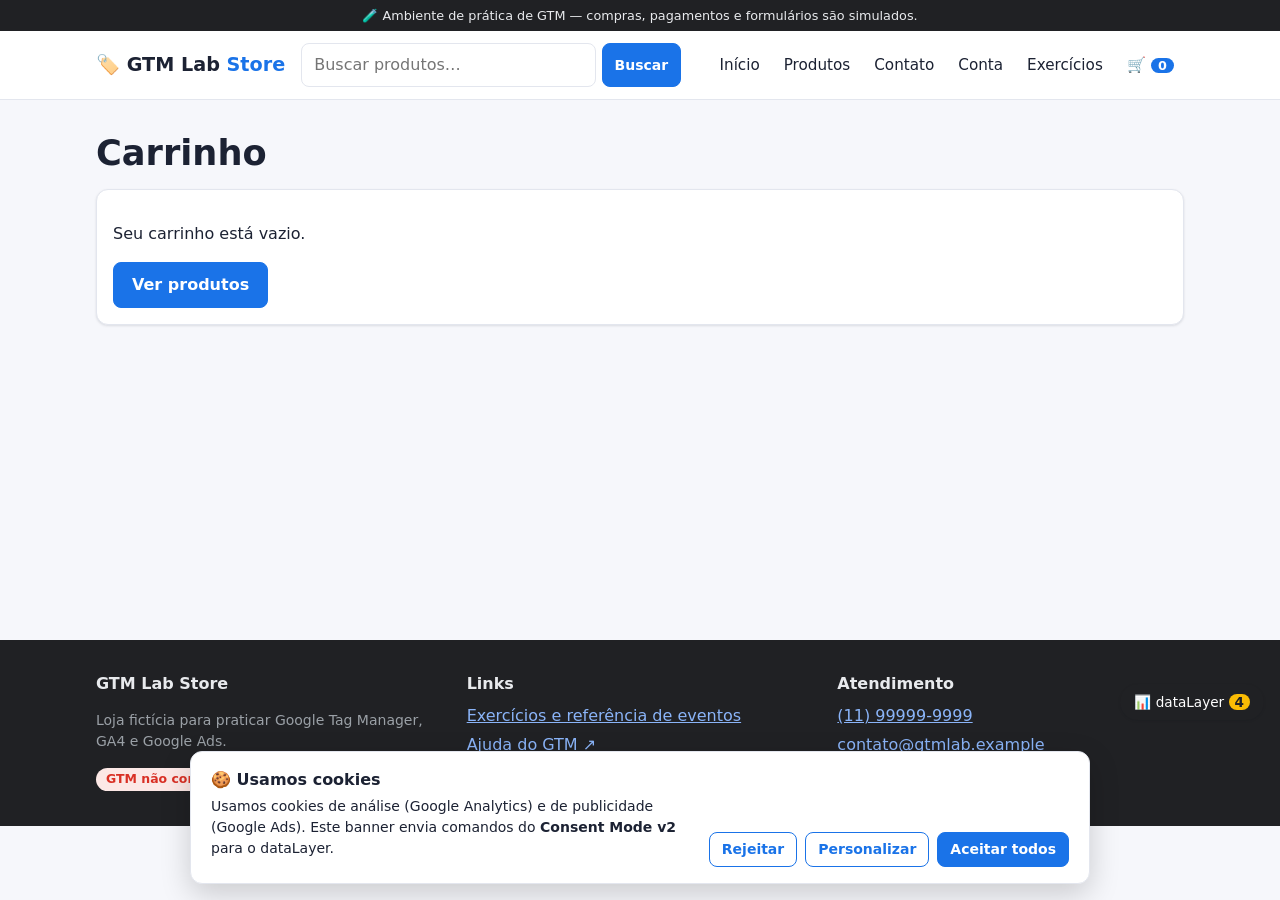
==== carrinho.html @ 26dfab69 "feat: cria projeto modelo para praticar gtm" ====
<!doctype html>
<html lang="pt-BR">
<head>
  <meta charset="utf-8">
  <meta name="viewport" content="width=device-width, initial-scale=1">
  <title>Carrinho | GTM Lab Store</title>
  <link rel="stylesheet" href="assets/css/style.css">
  <script>window.PAGE_TYPE = 'cart';</script>
  <script src="assets/js/config.js"></script>
  <script src="assets/js/tracking-init.js"></script>
</head>
<body>
  <div id="site-header"></div>

  <main class="container">
    <h1>Carrinho</h1>
    <div id="cart"></div>
  </main>

  <div id="site-footer"></div>
  <script src="assets/js/products.js"></script>
  <script src="assets/js/app.js"></script>
  <script src="assets/js/pages/carrinho.js"></script>
</body>
</html>
---- assets/css/style.css ----
:root {
  --bg: #f6f7fb;
  --surface: #ffffff;
  --text: #1c2233;
  --muted: #667085;
  --border: #e3e6ee;
  --primary: #1a73e8;
  --primary-dark: #1557b0;
  --accent: #fbbc04;
  --ok: #188038;
  --danger: #d93025;
  --radius: 12px;
  --shadow: 0 1px 3px rgba(16, 24, 40, .08), 0 1px 2px rgba(16, 24, 40, .04);
}

* { box-sizing: border-box; }
html { scroll-behavior: smooth; }
body {
  margin: 0;
  font-family: system-ui, -apple-system, "Segoe UI", Roboto, sans-serif;
  background: var(--bg);
  color: var(--text);
  line-height: 1.5;
}
a { color: var(--primary); }
h1, h2, h3 { line-height: 1.25; }
h1 { font-size: clamp(1.6rem, 3vw, 2.2rem); margin: .2em 0 .4em; }
img, iframe { max-width: 100%; }
.container { width: 100%; max-width: 1120px; margin: 0 auto; padding: 0 16px; }
main.container { padding-top: 24px; padding-bottom: 48px; min-height: 60vh; }
.muted { color: var(--muted); }
.small { font-size: .875rem; }
.plain { list-style: none; padding: 0; margin: .5em 0; }
.plain li { margin: .3em 0; }
.grid { display: grid; gap: 16px; }
.grid-2 { grid-template-columns: repeat(auto-fit, minmax(300px, 1fr)); }
.products { grid-template-columns: repeat(auto-fill, minmax(220px, 1fr)); }
.section { margin: 40px 0; }
.row { display: flex; gap: 12px; align-items: center; flex-wrap: wrap; }
.spacer { flex: 1; }

/* Header */
.topbar { background: #202124; color: #e8eaed; font-size: .8rem; text-align: center; padding: 6px 16px; }
.site-header { background: var(--surface); border-bottom: 1px solid var(--border); position: sticky; top: 0; z-index: 20; }
.header-inner { display: flex; align-items: center; gap: 16px; padding-top: 12px; padding-bottom: 12px; flex-wrap: wrap; }
.logo { font-weight: 800; font-size: 1.2rem; text-decoration: none; color: var(--text); white-space: nowrap; }
.logo span { color: var(--primary); }
.search { display: flex; gap: 6px; flex: 1; min-width: 200px; max-width: 380px; }
.search input { flex: 1; }
.nav { display: flex; gap: 4px; flex-wrap: wrap; margin-left: auto; }
.nav a { text-decoration: none; color: var(--text); padding: 6px 10px; border-radius: 8px; font-size: .95rem; }
.nav a:hover, .nav a.active { background: #e8f0fe; color: var(--primary-dark); }
.cart-link { font-weight: 600; }
#cart-count { background: var(--primary); color: #fff; border-radius: 99px; padding: 0 7px; font-size: .8rem; }

/* Footer */
.site-footer { background: #202124; color: #e8eaed; padding: 32px 0; }
.site-footer a { color: #8ab4f8; }
.site-footer .muted { color: #9aa0a6; }
.footer-inner { display: grid; gap: 24px; grid-template-columns: repeat(auto-fit, minmax(220px, 1fr)); }

/* Componentes */
.card { background: var(--surface); border: 1px solid var(--border); border-radius: var(--radius); box-shadow: var(--shadow); padding: 16px; }
.btn {
  display: inline-flex; align-items: center; justify-content: center; gap: 6px;
  background: var(--primary); color: #fff; border: 1px solid var(--primary);
  border-radius: 8px; padding: 10px 18px; font: inherit; font-weight: 600;
  cursor: pointer; text-decoration: none;
}
.btn:hover { background: var(--primary-dark); border-color: var(--primary-dark); }
.btn-sm { padding: 6px 12px; font-size: .875rem; }
.btn-outline { background: transparent; color: var(--primary); }
.btn-outline:hover { background: #e8f0fe; color: var(--primary-dark); }
.btn-accent { background: var(--accent); border-color: var(--accent); color: #202124; }
.btn-accent:hover { background: #f9ab00; border-color: #f9ab00; }
.btn-danger { background: transparent; color: var(--danger); border-color: transparent; }
.btn-danger:hover { background: #fce8e6; border-color: transparent; }
.btn[disabled] { opacity: .5; cursor: not-allowed; }
.badge { display: inline-block; padding: 2px 10px; border-radius: 99px; font-size: .78rem; font-weight: 600; }
.badge-ok { background: #e6f4ea; color: var(--ok); }
.badge-off { background: #fce8e6; color: var(--danger); }
.badge-info { background: #e8f0fe; color: var(--primary-dark); }

input, select, textarea {
  font: inherit; padding: 9px 12px; border: 1px solid var(--border); border-radius: 8px;
  background: #fff; color: var(--text); width: 100%;
}
input[type=checkbox], input[type=radio] { width: auto; }
input:focus, select:focus, textarea:focus { outline: 2px solid #aecbfa; border-color: var(--primary); }
label { display: block; font-weight: 500; font-size: .92rem; }
.form { display: grid; gap: 14px; }
.form-row { display: grid; gap: 12px; grid-template-columns: repeat(auto-fit, minmax(180px, 1fr)); }
.form label > input, .form label > select, .form label > textarea { margin-top: 4px; }
.choice { display: flex; gap: 10px; align-items: center; padding: 10px 12px; border: 1px solid var(--border); border-radius: 8px; cursor: pointer; font-weight: 400; }
.choice:has(input:checked) { border-color: var(--primary); background: #e8f0fe; }
.alert { padding: 12px 16px; border-radius: 8px; background: #e6f4ea; color: #0d652d; border: 1px solid #ceead6; }
.alert-info { background: #e8f0fe; color: var(--primary-dark); border-color: #d2e3fc; }
.alert-warn { background: #fef7e0; color: #7a5800; border-color: #feefc3; }

/* Hero / promo */
.hero {
  border-radius: 16px; padding: 40px 32px; color: #fff; display: flex; gap: 24px; align-items: center; flex-wrap: wrap;
  background: linear-gradient(120deg, #1a73e8, #6c3ce1);
}
.hero h1 { color: #fff; }
.hero p { max-width: 520px; opacity: .95; }
.hero-emoji { font-size: 5rem; margin-left: auto; }
.promo {
  display: flex; align-items: center; gap: 16px; padding: 20px 24px; border-radius: var(--radius);
  background: #fef7e0; border: 1px dashed #f9ab00; flex-wrap: wrap;
}

/* Produtos */
.product-card { display: flex; flex-direction: column; gap: 10px; padding: 12px; }
.card-link { text-decoration: none; color: inherit; }
.product-thumb {
  aspect-ratio: 4/3; border-radius: 10px; display: grid; place-items: center; font-size: 4rem;
  background: linear-gradient(135deg, #e8f0fe, #fce8f3);
}
.product-info h3 { margin: 2px 0 6px; font-size: 1rem; }
.price { color: var(--text); font-size: 1.1rem; }
.product-detail { display: grid; gap: 32px; grid-template-columns: repeat(auto-fit, minmax(300px, 1fr)); align-items: start; }
.product-detail .product-thumb { font-size: 9rem; }
.qty { display: inline-flex; align-items: center; border: 1px solid var(--border); border-radius: 8px; overflow: hidden; }
.qty button { border: 0; background: #f1f3f4; padding: 6px 12px; cursor: pointer; font: inherit; }
.qty input { width: 52px; border: 0; text-align: center; border-radius: 0; padding: 6px; }
.chips { display: flex; gap: 8px; flex-wrap: wrap; }
.chip { border: 1px solid var(--border); background: #fff; border-radius: 99px; padding: 6px 14px; cursor: pointer; font: inherit; font-size: .9rem; }
.chip.active { background: var(--primary); color: #fff; border-color: var(--primary); }

/* Carrinho / checkout */
.cart-line { display: grid; grid-template-columns: 64px 1fr auto auto; gap: 12px; align-items: center; padding: 12px 0; border-bottom: 1px solid var(--border); }
.cart-line .product-thumb { font-size: 2rem; aspect-ratio: 1; }
.summary { position: sticky; top: 90px; }
.summary-row { display: flex; justify-content: space-between; margin: 6px 0; }
.summary-total { font-size: 1.2rem; font-weight: 700; border-top: 1px solid var(--border); padding-top: 10px; margin-top: 10px; }
.layout-cart { display: grid; gap: 24px; grid-template-columns: minmax(0, 2fr) minmax(260px, 1fr); align-items: start; }
.steps { display: flex; gap: 8px; margin-bottom: 16px; flex-wrap: wrap; }
.step { padding: 4px 12px; border-radius: 99px; background: #f1f3f4; font-size: .85rem; color: var(--muted); }
.step.active { background: var(--primary); color: #fff; }
.step.done { background: #e6f4ea; color: var(--ok); }

/* FAQ / tabelas */
details.faq { background: var(--surface); border: 1px solid var(--border); border-radius: 8px; padding: 12px 16px; margin: 8px 0; }
details.faq summary { cursor: pointer; font-weight: 600; }
.table-wrap { overflow-x: auto; }
table { width: 100%; border-collapse: collapse; font-size: .9rem; background: var(--surface); }
th, td { text-align: left; padding: 8px 10px; border-bottom: 1px solid var(--border); vertical-align: top; }
th { background: #f1f3f4; }
code { background: #f1f3f4; padding: 1px 5px; border-radius: 4px; font-size: .88em; }
pre { white-space: pre-wrap; word-break: break-word; }

/* Exercícios */
.exercise { display: flex; gap: 12px; align-items: flex-start; padding: 12px 0; border-bottom: 1px solid var(--border); }
.exercise input { margin-top: 5px; }
.exercise.done h4 { text-decoration: line-through; color: var(--muted); }
.exercise h4 { margin: 0 0 4px; }
.exercise p { margin: 0; }
.progress { height: 8px; background: #e3e6ee; border-radius: 99px; overflow: hidden; }
.progress > div { height: 100%; background: var(--ok); transition: width .3s; }

/* Toast */
.toast {
  position: fixed; left: 50%; bottom: 24px; transform: translate(-50%, 20px); opacity: 0;
  background: #202124; color: #fff; padding: 10px 18px; border-radius: 8px; z-index: 60;
  transition: all .25s; max-width: calc(100% - 32px);
}
.toast.show { opacity: 1; transform: translate(-50%, 0); }

/* Consentimento */
.consent-banner { position: fixed; left: 16px; right: 16px; bottom: 16px; z-index: 50; }
.consent-inner {
  max-width: 900px; margin: 0 auto; background: var(--surface); border: 1px solid var(--border);
  border-radius: var(--radius); box-shadow: 0 10px 30px rgba(0, 0, 0, .18); padding: 16px 20px;
  display: flex; gap: 16px; align-items: flex-end; flex-wrap: wrap;
}
.consent-inner > div:first-child { flex: 1; min-width: 240px; }
.consent-inner p { margin: 4px 0 8px; }
.consent-details label { font-weight: 400; font-size: .9rem; margin: 4px 0; }
.consent-actions { display: flex; gap: 8px; flex-wrap: wrap; }

/* Painel dataLayer */
.dl-debug { position: fixed; right: 16px; bottom: 16px; z-index: 40; display: flex; flex-direction: column; align-items: flex-end; gap: 8px; }
.dl-toggle { background: #202124; color: #fff; border: 0; border-radius: 99px; padding: 8px 14px; cursor: pointer; font: inherit; font-size: .85rem; box-shadow: var(--shadow); }
.dl-count { background: var(--accent); color: #202124; border-radius: 99px; padding: 0 6px; font-weight: 700; }
.dl-panel { display: none; width: min(420px, calc(100vw - 32px)); max-height: 60vh; overflow: auto; background: #1e1e1e; color: #d4d4d4; border-radius: 10px; font-size: .8rem; box-shadow: 0 10px 30px rgba(0, 0, 0, .3); }
.dl-debug.open .dl-panel { display: block; }
.dl-debug { order: 0; }
.dl-panel { order: -1; }
.dl-head { position: sticky; top: 0; background: #2d2d2d; padding: 8px 12px; display: flex; gap: 10px; align-items: center; flex-wrap: wrap; }
.dl-head label { margin-left: auto; font-weight: 400; color: #ccc; }
.dl-head .muted { color: #999; }
.dl-list { list-style: none; margin: 0; padding: 0; }
.dl-list li { border-bottom: 1px solid #333; }
.dl-list summary { padding: 6px 12px; cursor: pointer; font-family: ui-monospace, Menlo, monospace; color: #9cdcfe; }
.dl-list pre { margin: 0; padding: 8px 12px; background: #161616; color: #ce9178; font-size: .75rem; }
.dl-idx { color: #888; }
.hide-gtm .is-gtm { display: none; }
body:has(.consent-banner) .dl-debug { bottom: 180px; }

@media (max-width: 760px) {
  .layout-cart { grid-template-columns: 1fr; }
  .summary { position: static; }
  .hero { padding: 28px 20px; }
  .hero-emoji { display: none; }
  .nav { margin-left: 0; }
  .cart-line { grid-template-columns: 48px 1fr; }
  .site-header { position: static; }
}
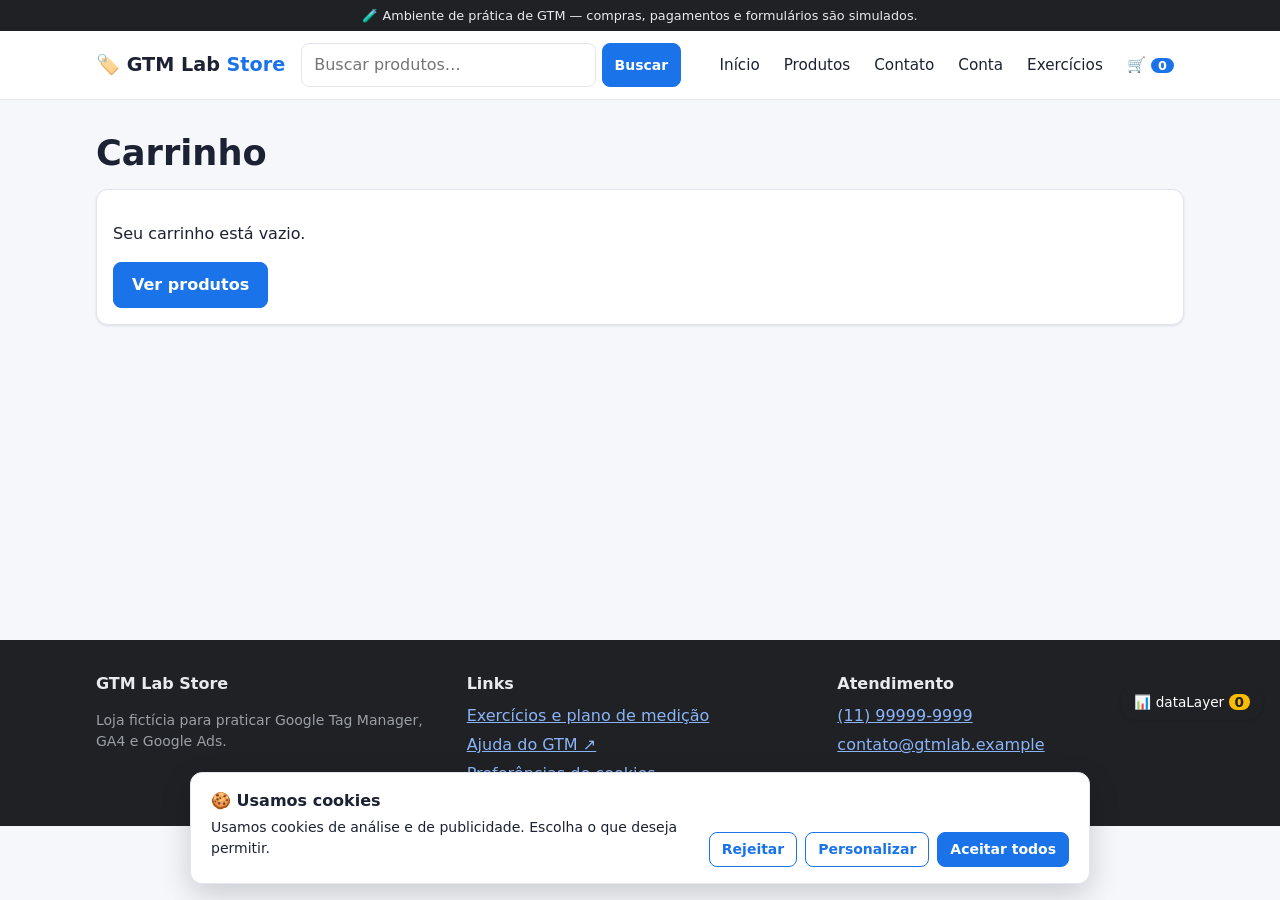
==== commit cb47aff8: "fix: limpa projeto" ====
--- a/carrinho.html
+++ b/carrinho.html
@@ -6,10 +6,10 @@
   <title>Carrinho | GTM Lab Store</title>
   <link rel="stylesheet" href="assets/css/style.css">
   <script>window.PAGE_TYPE = 'cart';</script>
-  <script src="assets/js/config.js"></script>
-  <script src="assets/js/tracking-init.js"></script>
+  <!-- GTM: cole aqui o snippet do <head> -->
 </head>
 <body>
+  <!-- GTM: cole aqui o <noscript> do <body> -->
   <div id="site-header"></div>
 
   <main class="container">
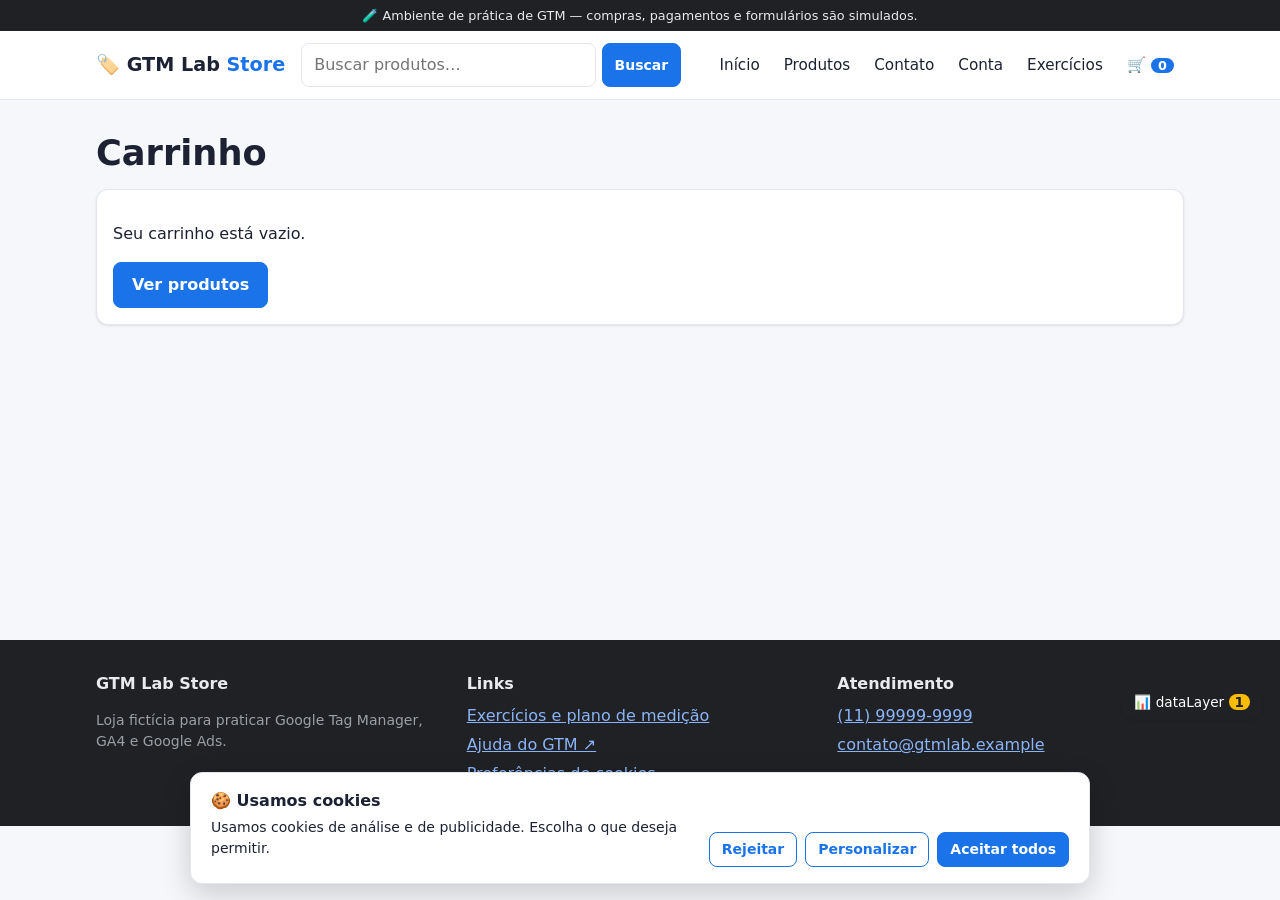
==== commit d8b2d851: "feat: adiciona config do container" ====
--- a/carrinho.html
+++ b/carrinho.html
@@ -7,6 +7,12 @@
   <link rel="stylesheet" href="assets/css/style.css">
   <script>window.PAGE_TYPE = 'cart';</script>
   <!-- GTM: cole aqui o snippet do <head> -->
+  <script async src="https://www.googletagmanager.com/gtm.js?id=GTM-5FW4C8BF"></script>
+  <script>
+    window.dataLayer = window.dataLayer || [];
+    function gtag(){dataLayer.push(arguments);}
+    gtag('js', new Date());
+  </script>
 </head>
 <body>
   <!-- GTM: cole aqui o <noscript> do <body> -->
